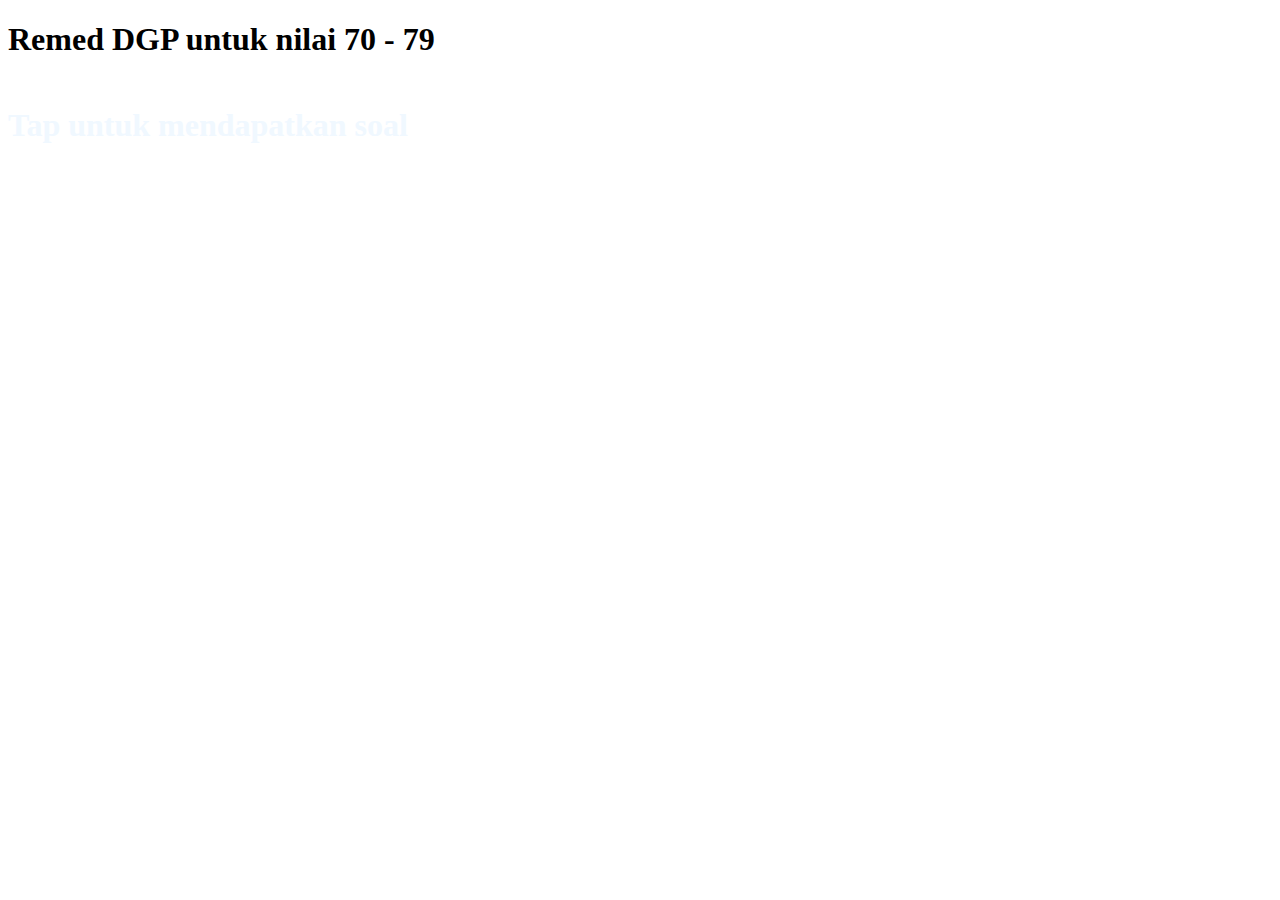
==== index3.html @ b790dda9 "Update index3.html" ====
<!DOCTYPE html>
<html lang="en">
<head>
    <meta charset="UTF-8">
    <meta http-equiv="X-UA-Compatible" content="IE=edge">
    <meta name="viewport" content="width=device-width, initial-scale=1.0">
    <title>Remedial DGP</title>
    <link rel="stylesheet" href="styles.css">
    <script src="scripts.js"></script>
    <script src="tab-reload.js"></script>
    <script src="timer.js"></script>
    <script src="https://ajax.googleapis.com/ajax/libs/jquery/2.2.4/jquery.min.js"></script>
    <meta name="mobile-web-app-capable" content="yes">
    <link href="https://fonts.googleapis.com/css2?family=Comfortaa:wght@300;400;500;600;700&display=swap" rel="stylesheet">
</head>
<body class="white-text">
    
    <div id="topbar" class="purple white-text">
        <h1 class="topbarText"> Remed DGP untuk nilai 70 - 79 </h1>
    </div>
    <div id="timer" class="menu-red round-corner margin-center" style="padding: 3px ;">
        <!-- <h2 class="center">
            Batas Waktu: 2 jam
        </h2> -->
    </div>
    <div id="contents">
        <div id="pageOne">
            <div id="tempatTombol" class="menu-purple round-corner" >
                <a id="button1" href="javascript:void(0)" onclick="gachaSoal()"  style="text-decoration: none; color:aliceblue"> <h1> Tap untuk mendapatkan soal </h1></a>
            </div>
            <div id="gotSoalPink" style="margin-top: 20px">
                <!-- <div class="menu-pink round-corner margin-center"  > 
                    <h3 class="center"> Kamu mendapatkan soal Pink!!  </h3>
                </div>
            </div> -->
            <div id="gotSoalGreen" style="margin-top: 20px">

            </div>
        </div>
    </div>
 <!-- display soal -->
 <div id="soalContainer">
        <div id="soalPink" style="display: none;">
            <div class="soal-iframe">
                <iframe id="soalPink1" src="https://docs.google.com/forms/d/e/1FAIpQLSeMU1-oPMljtfHIzPKZ7p9GsdgSQ2bW1fvvrkjzcd4XPSluGw/viewform?embedded=true" width="640" height="2088" frameborder="0" marginheight="0" marginwidth="0">Memuat…</iframe>
            </div>
            <div class="menu-pink round-corner margin-center">
                <h3 class="center"> Scroll ke atas untuk kembali ke soal </h3>
            </div>
        </div>
        <div id="soalGreen" style="display: none">
            <div  class="soal-iframe">
                <iframe id="soalGreen1" src="https://docs.google.com/forms/d/e/1FAIpQLSfvjuJIQG0Mhg8mdnl74Jpel6TAUEKDJ5SoppB5014vSVTRXQ/viewform?embedded=true" width="640" height="2484" frameborder="0" marginheight="0" marginwidth="0">Memuat…</iframe>
            </div>
            <div class="menu-green round-corner margin-center">
                <h3 class="center"> Scroll ke atas untuk kembali ke soal </h3>
            </div>
        </div>
    </div>
</div>
</body>
</html>
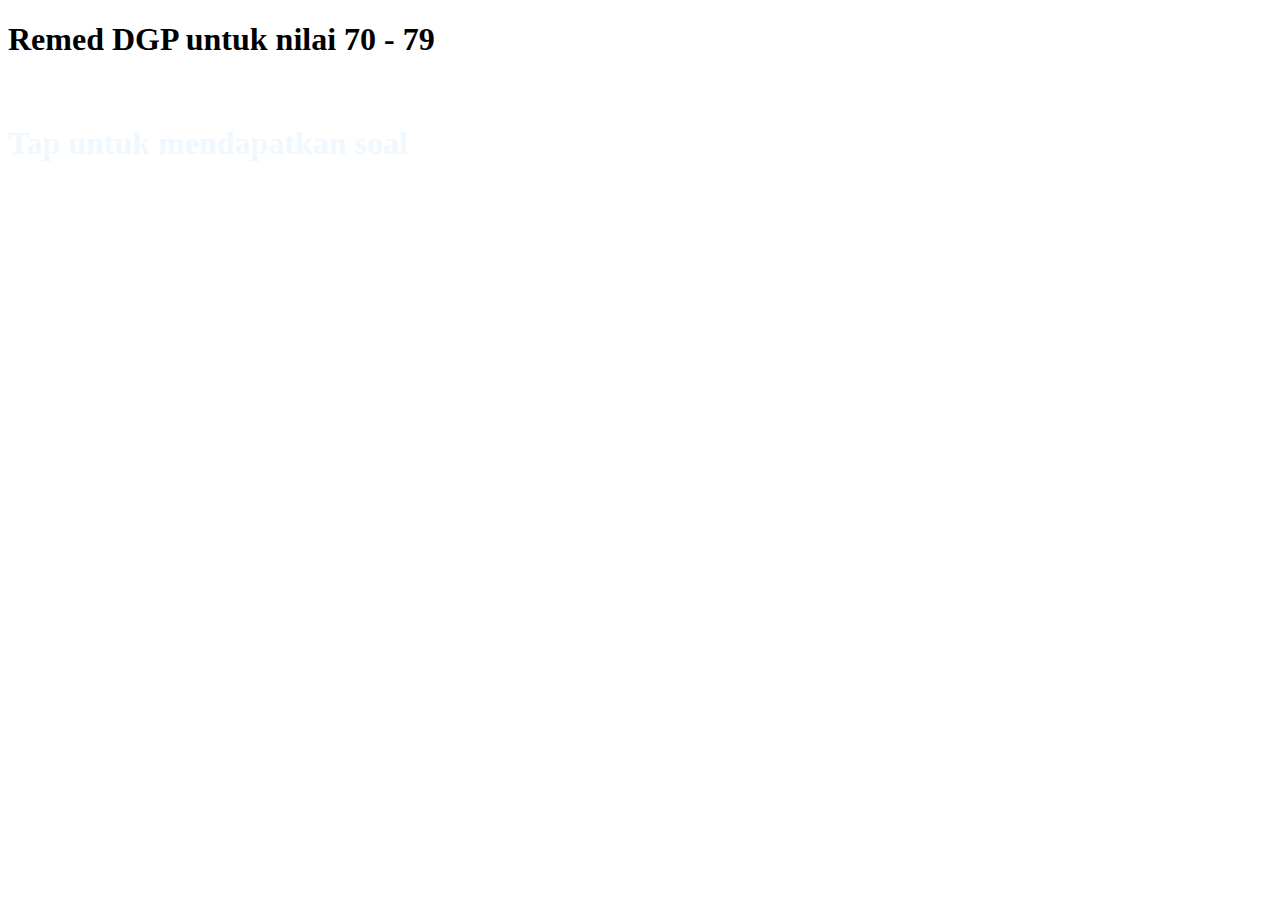
==== commit 22b77ff1: "Update index3.html" ====
--- a/index3.html
+++ b/index3.html
@@ -18,6 +18,7 @@
     <div id="topbar" class="purple white-text">
         <h1 class="topbarText"> Remed DGP untuk nilai 70 - 79 </h1>
     </div>
+    <br>
     <div id="timer" class="menu-red round-corner margin-center" style="padding: 3px ;">
         <!-- <h2 class="center">
             Batas Waktu: 2 jam
